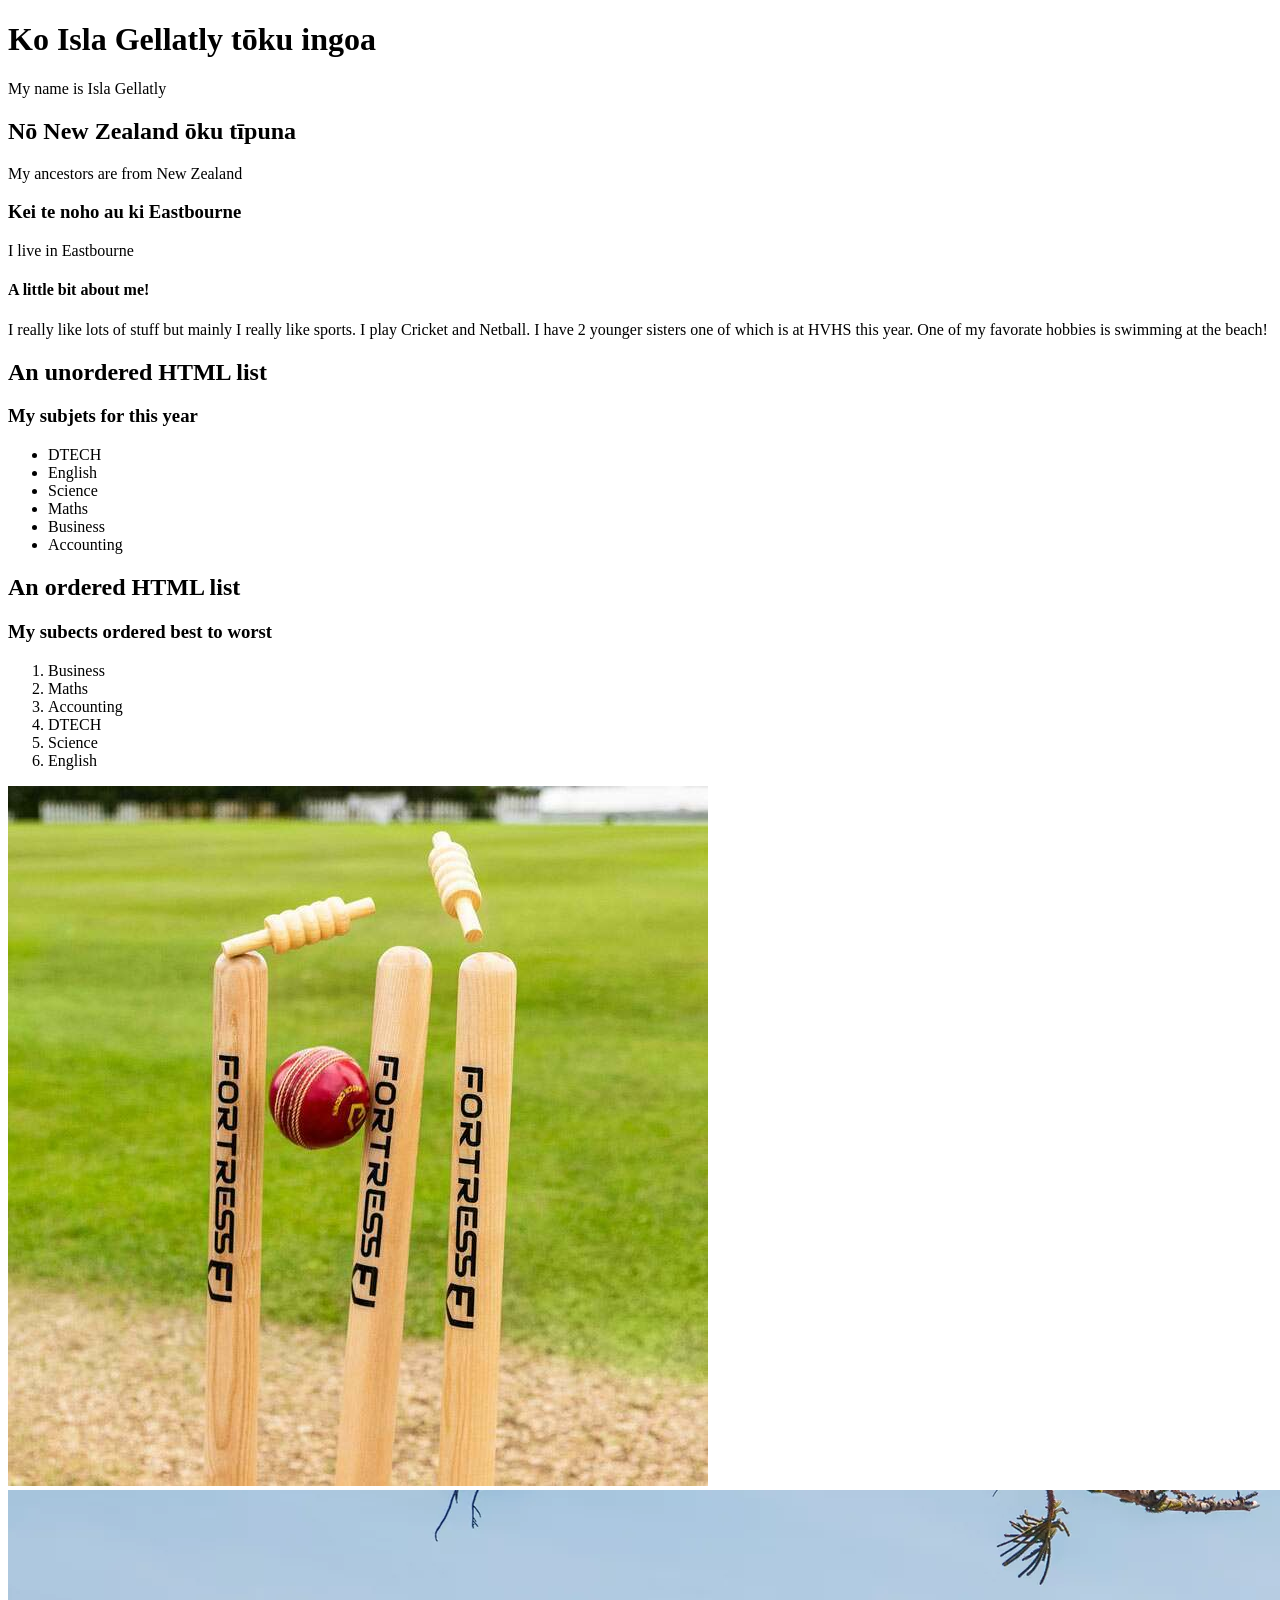
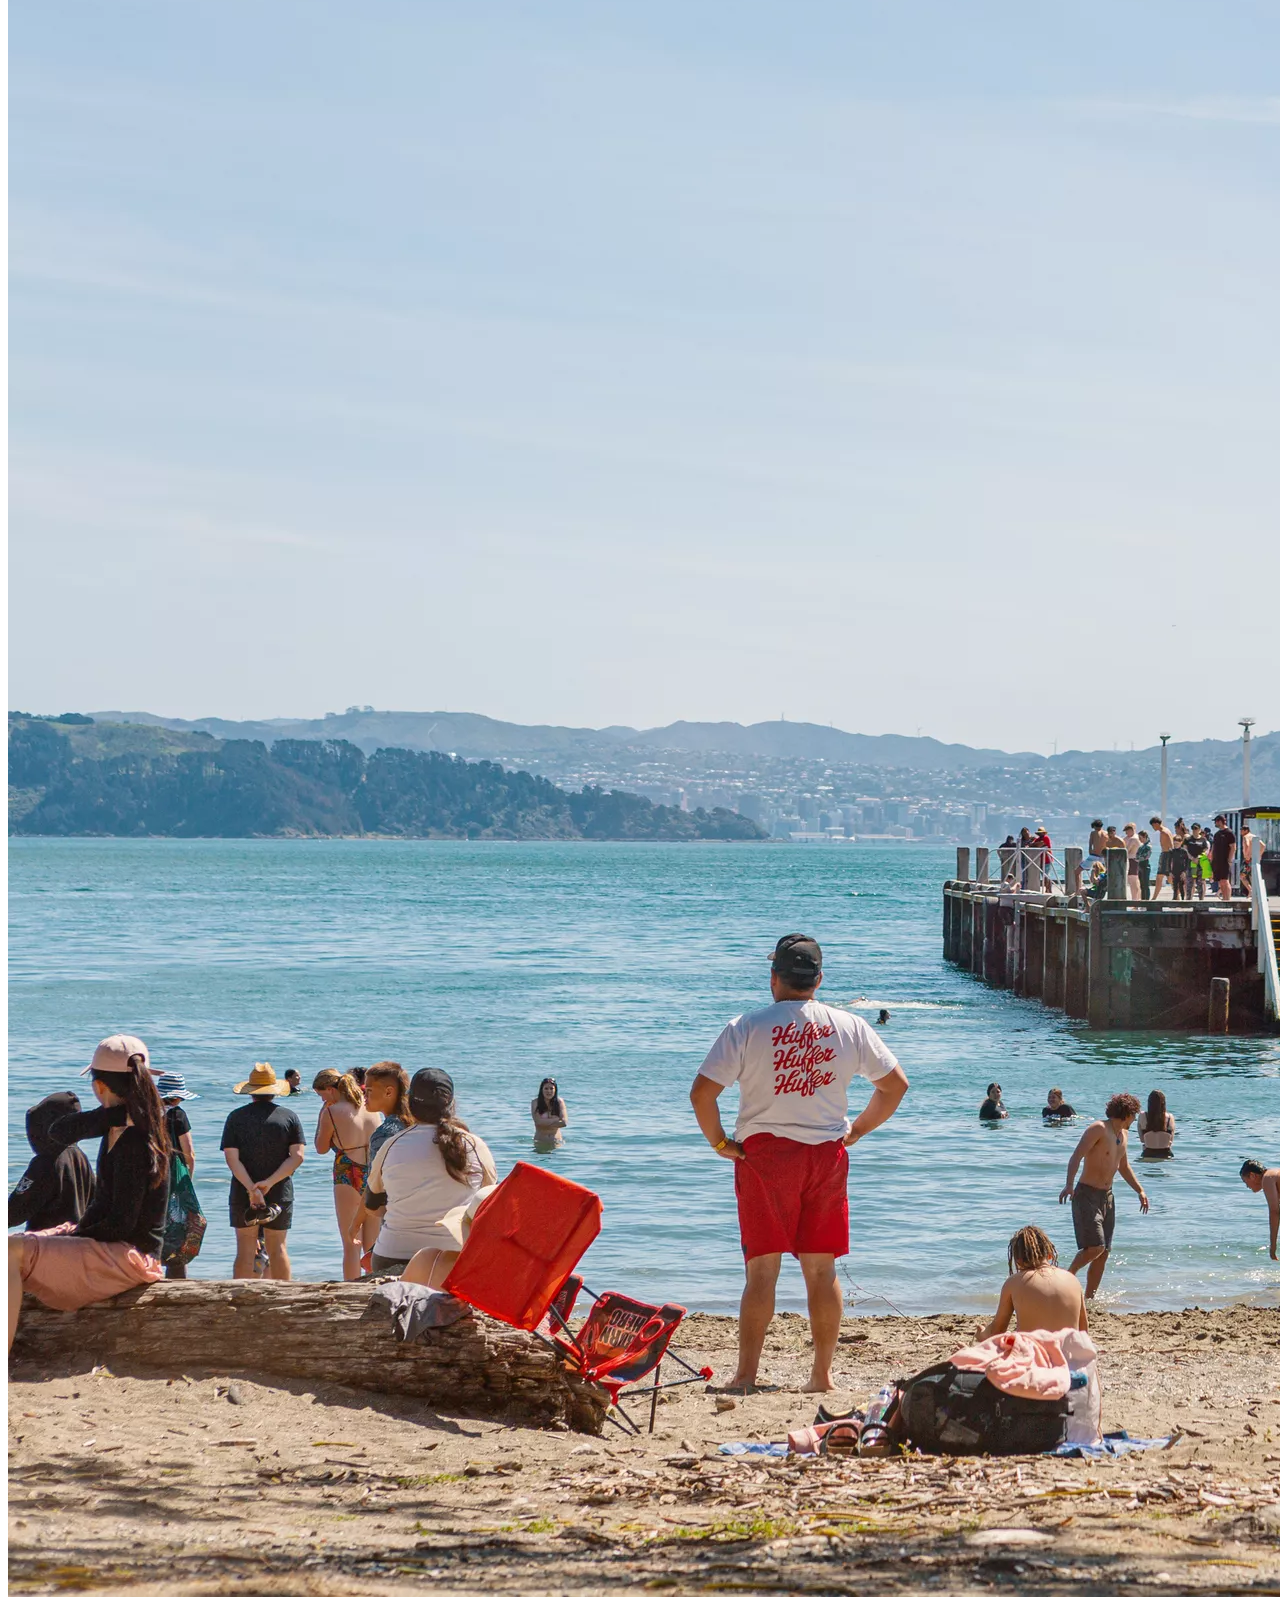
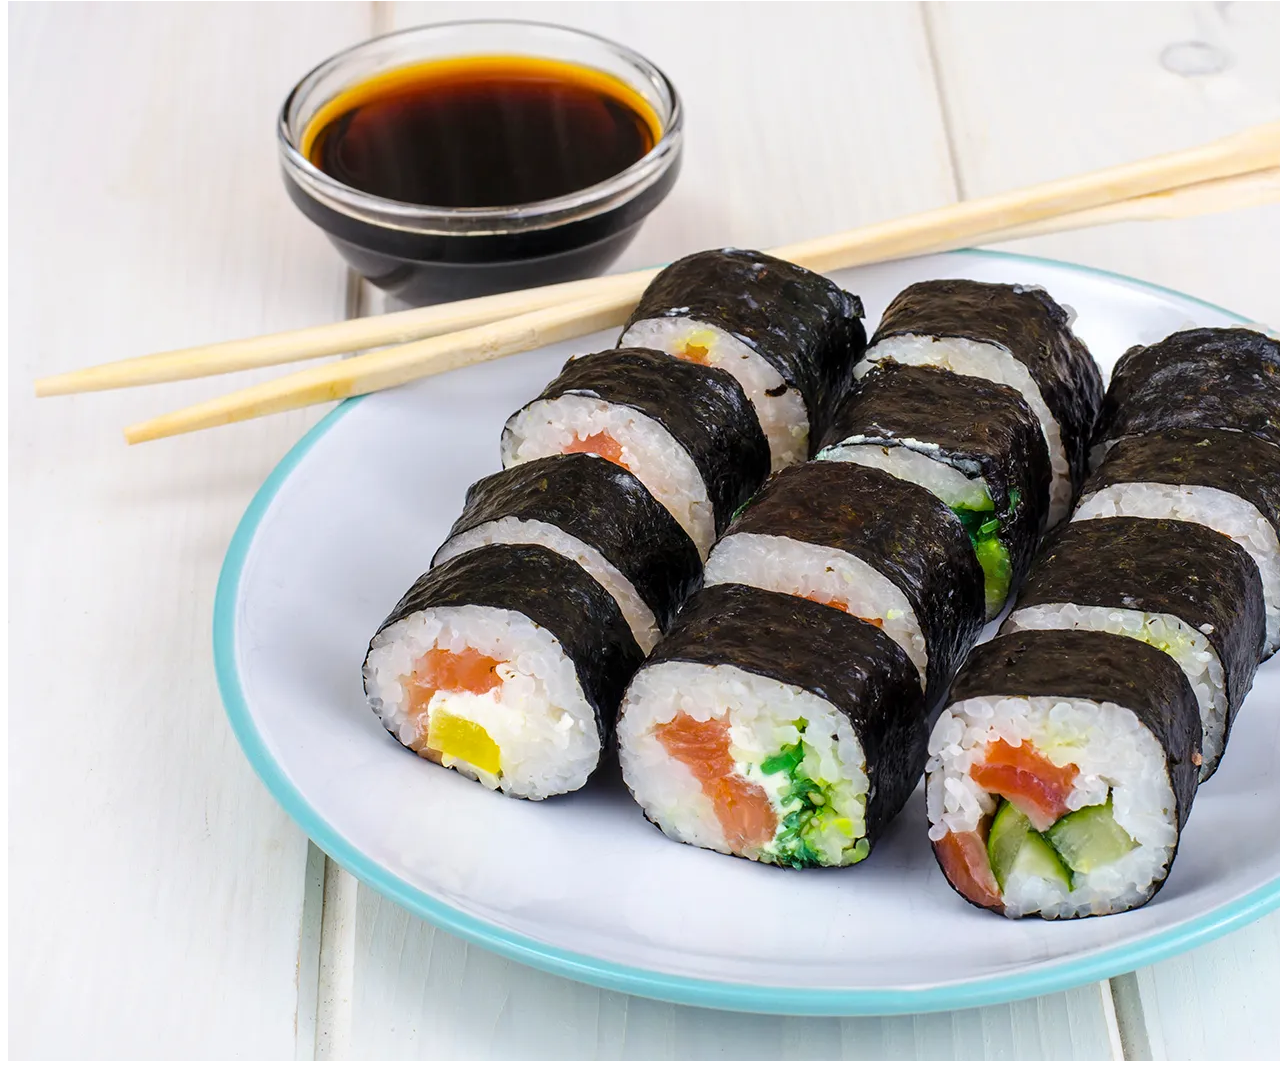
==== index.html @ a0faa0bd "images" ====
<!DOCTYPE html>
<html lang=en> 
<head>
  <title>My Mihi</title>
  <link href="style.css" rel="stylesheet">
</head>
<body>
    <h1>Ko Isla Gellatly tōku ingoa</h1>
    <p>My name is Isla Gellatly</p>
    <h2>Nō New Zealand ōku tīpuna</h2>
    <p>My ancestors are from New Zealand</p>
    <h3>Kei te noho au ki Eastbourne</h3>
    <p>I live in Eastbourne</p>
    <h4>A little bit about me!</h4>
    <p>I really like lots of stuff but mainly I really like sports. I play Cricket and Netball. I have 2 younger sisters one of which is at HVHS this year. One of my favorate hobbies is swimming at the beach!</p>
    <h2>An unordered HTML list</h2>
    <h3>My subjets for this year</h3>
    <ul>
      <li>DTECH</li>
      <li>English</li>
      <li>Science</li>
      <li>Maths</li>
      <li>Business</li>
      <li>Accounting</li>
    </ul>
    <h2>An ordered HTML list</h2>
    <h3>My subects ordered best to worst</h3>
    <ol>
      <li>Business</li>
      <li>Maths</li>
      <li>Accounting</li>
      <li>DTECH</li>
      <li>Science</li>
      <li>English</li>
    </ol>

    <img src="images/Ultra_Durable_Cricket_Stumps.jpg" alt=Cricket!>
    <img src="Days-Bay-beach-09.webp" alt=Eastbourne!>
    <img src="Maki-zushi.webp" alt=Sushi!>

</body>
</html>
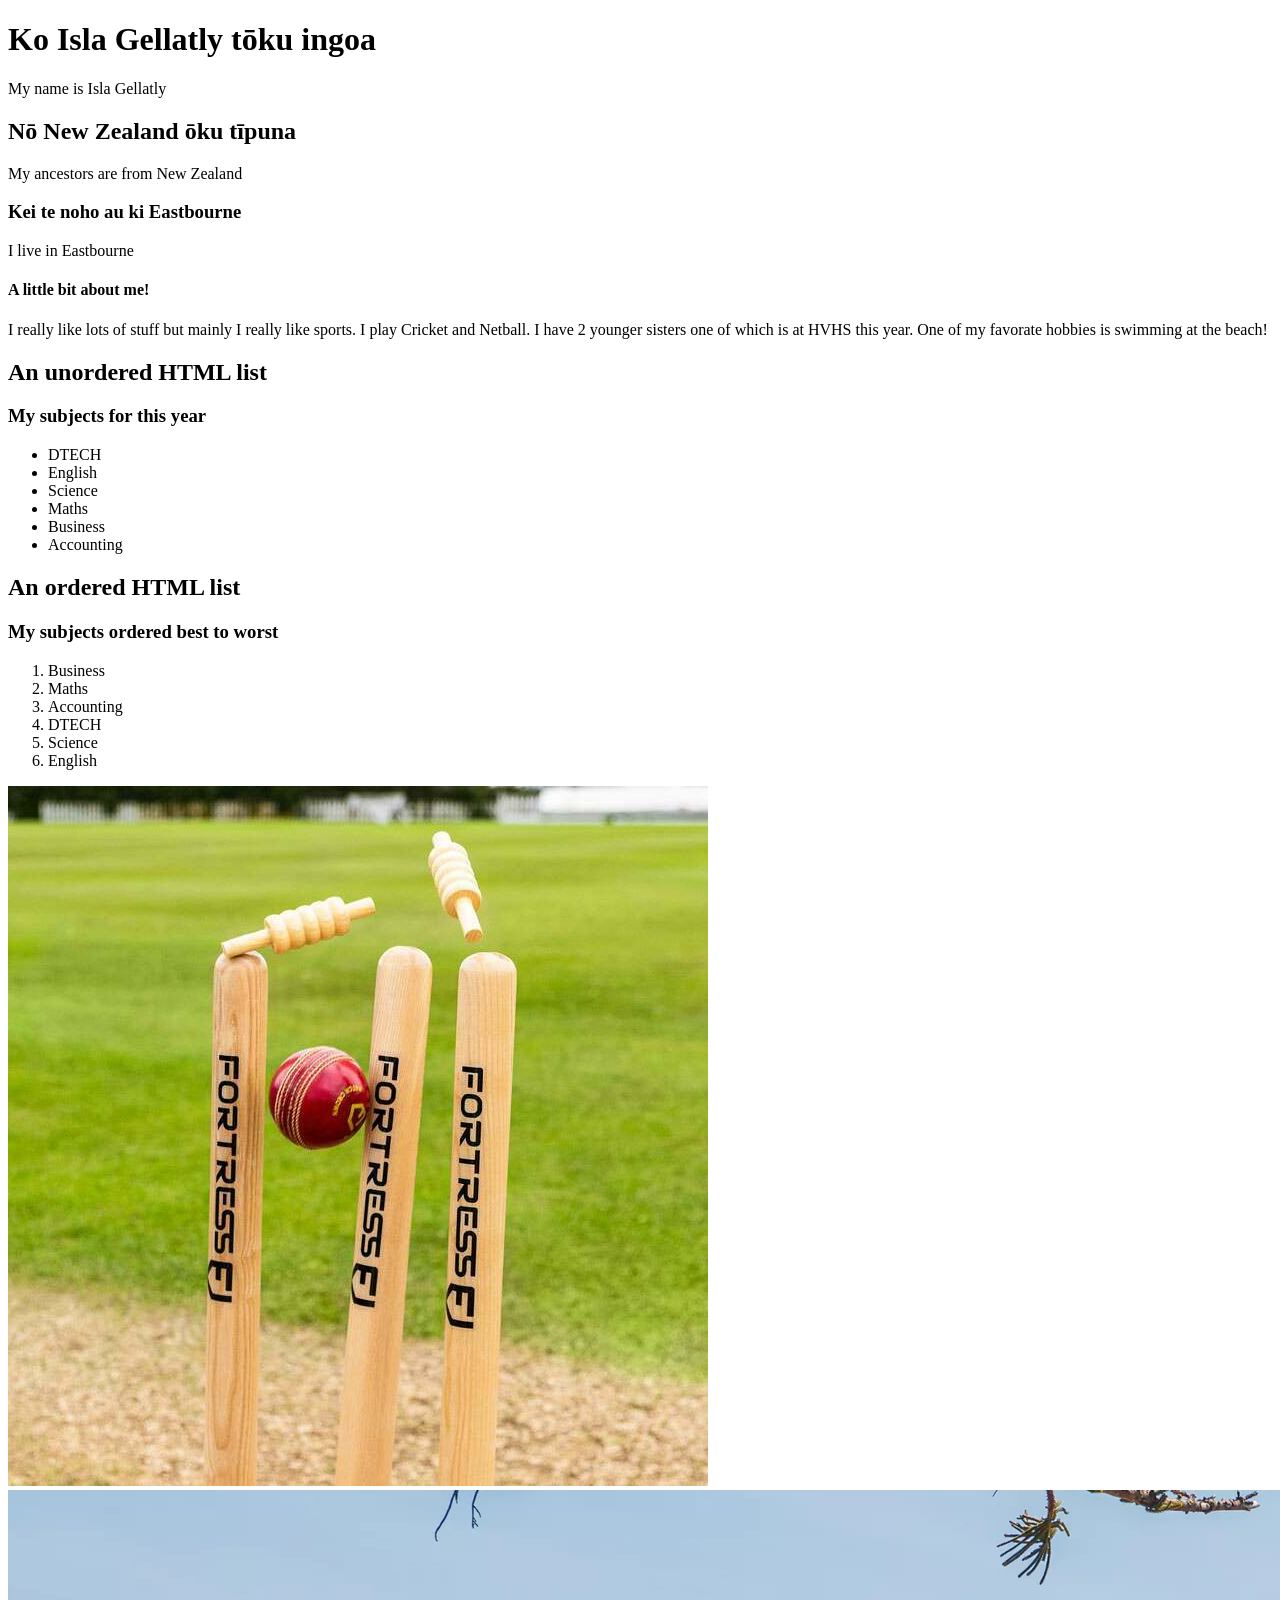
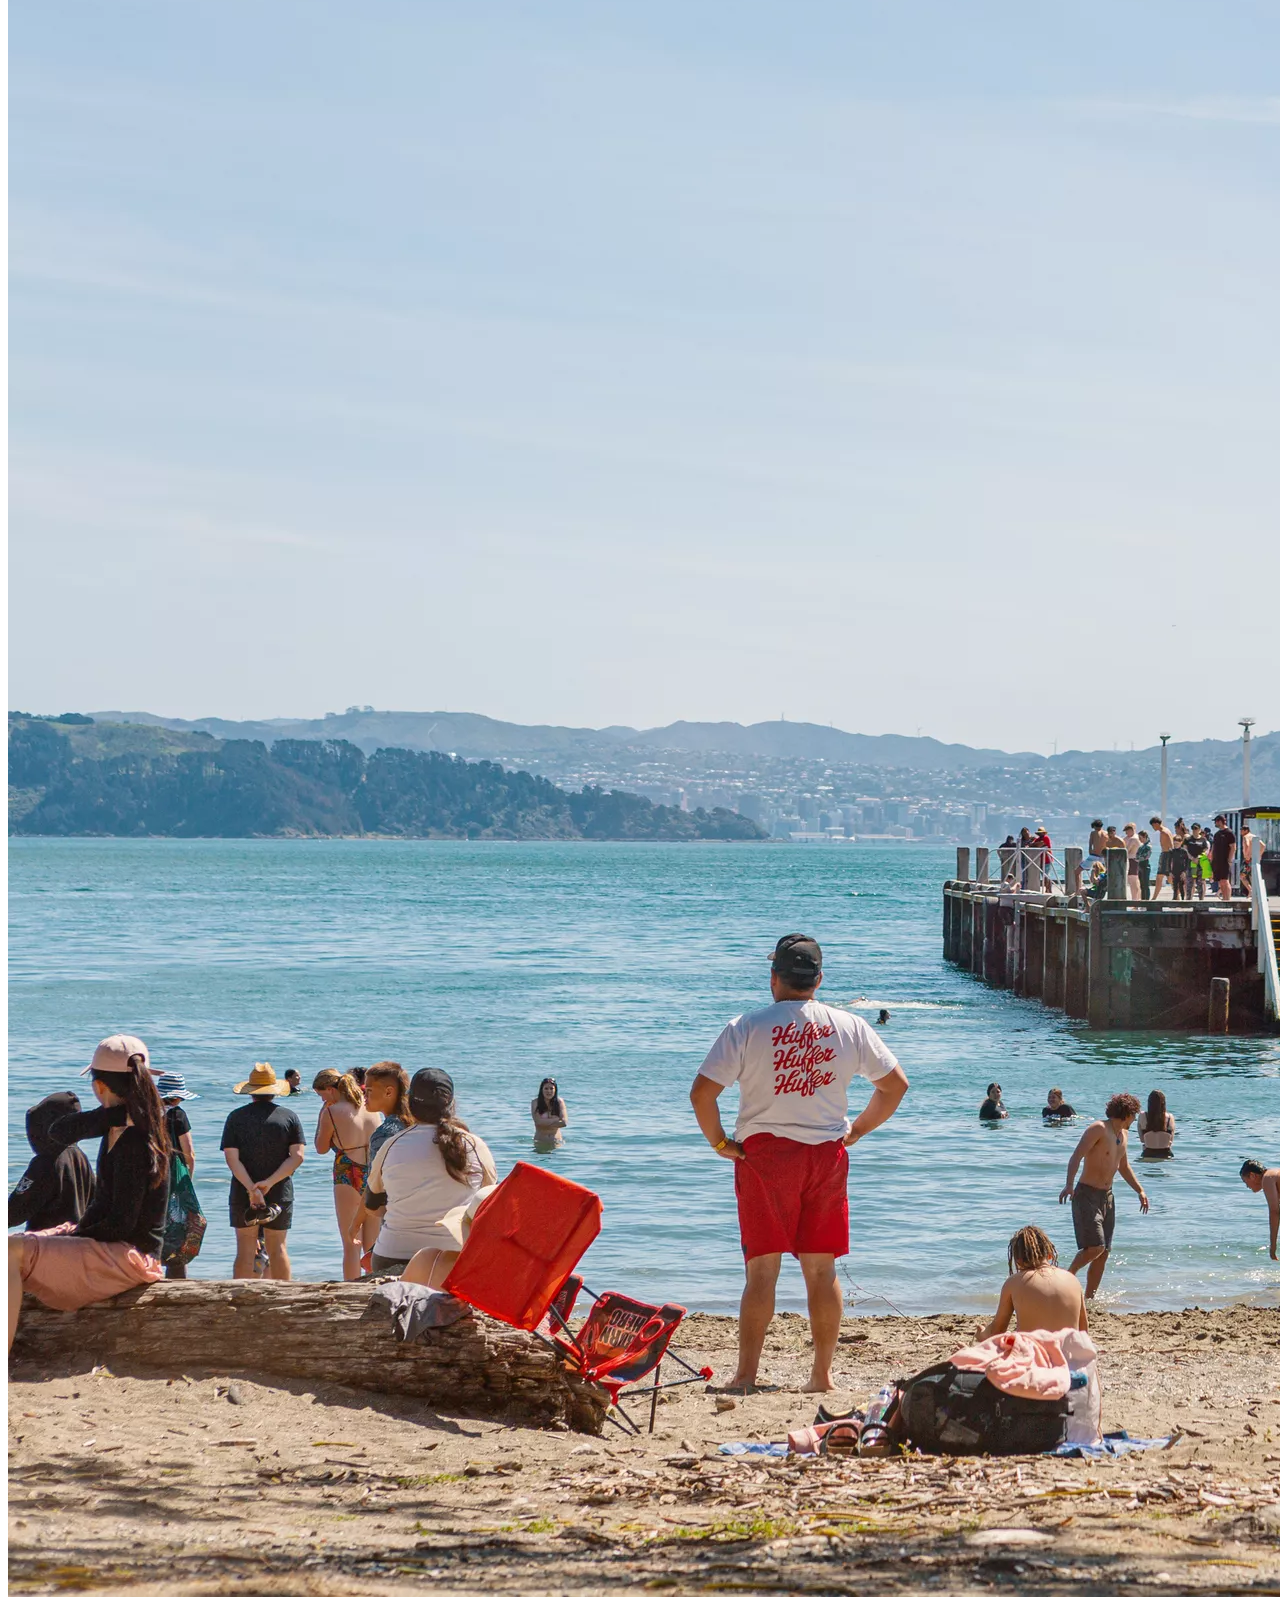
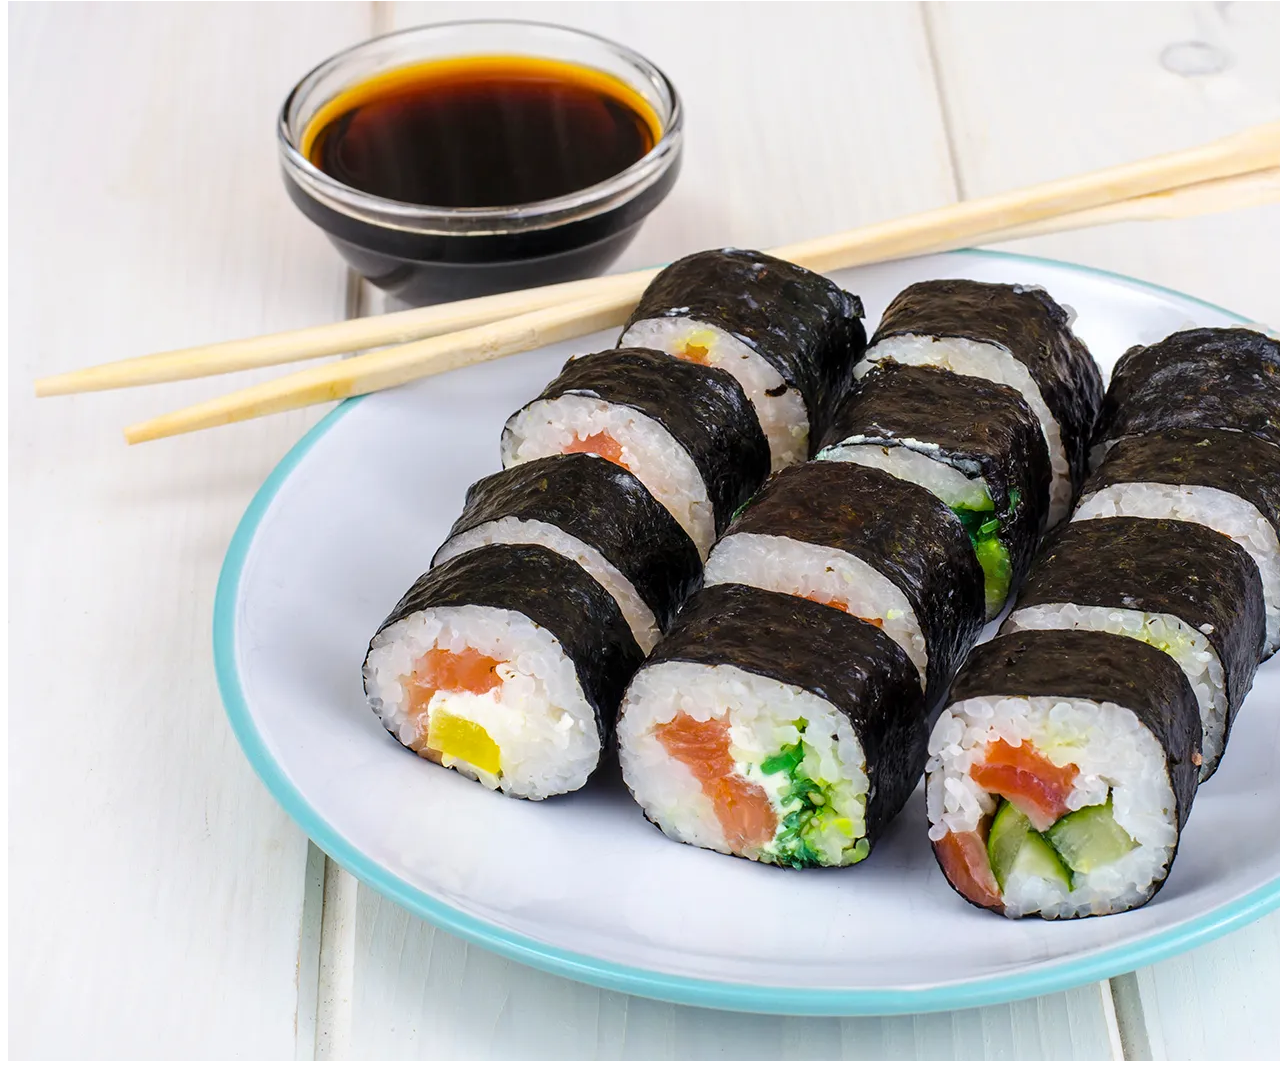
==== commit 17417a84: "Spelling" ====
--- a/index.html
+++ b/index.html
@@ -14,7 +14,7 @@
     <h4>A little bit about me!</h4>
     <p>I really like lots of stuff but mainly I really like sports. I play Cricket and Netball. I have 2 younger sisters one of which is at HVHS this year. One of my favorate hobbies is swimming at the beach!</p>
     <h2>An unordered HTML list</h2>
-    <h3>My subjets for this year</h3>
+    <h3>My subjects for this year</h3>
     <ul>
       <li>DTECH</li>
       <li>English</li>
@@ -24,7 +24,7 @@
       <li>Accounting</li>
     </ul>
     <h2>An ordered HTML list</h2>
-    <h3>My subects ordered best to worst</h3>
+    <h3>My subjects ordered best to worst</h3>
     <ol>
       <li>Business</li>
       <li>Maths</li>
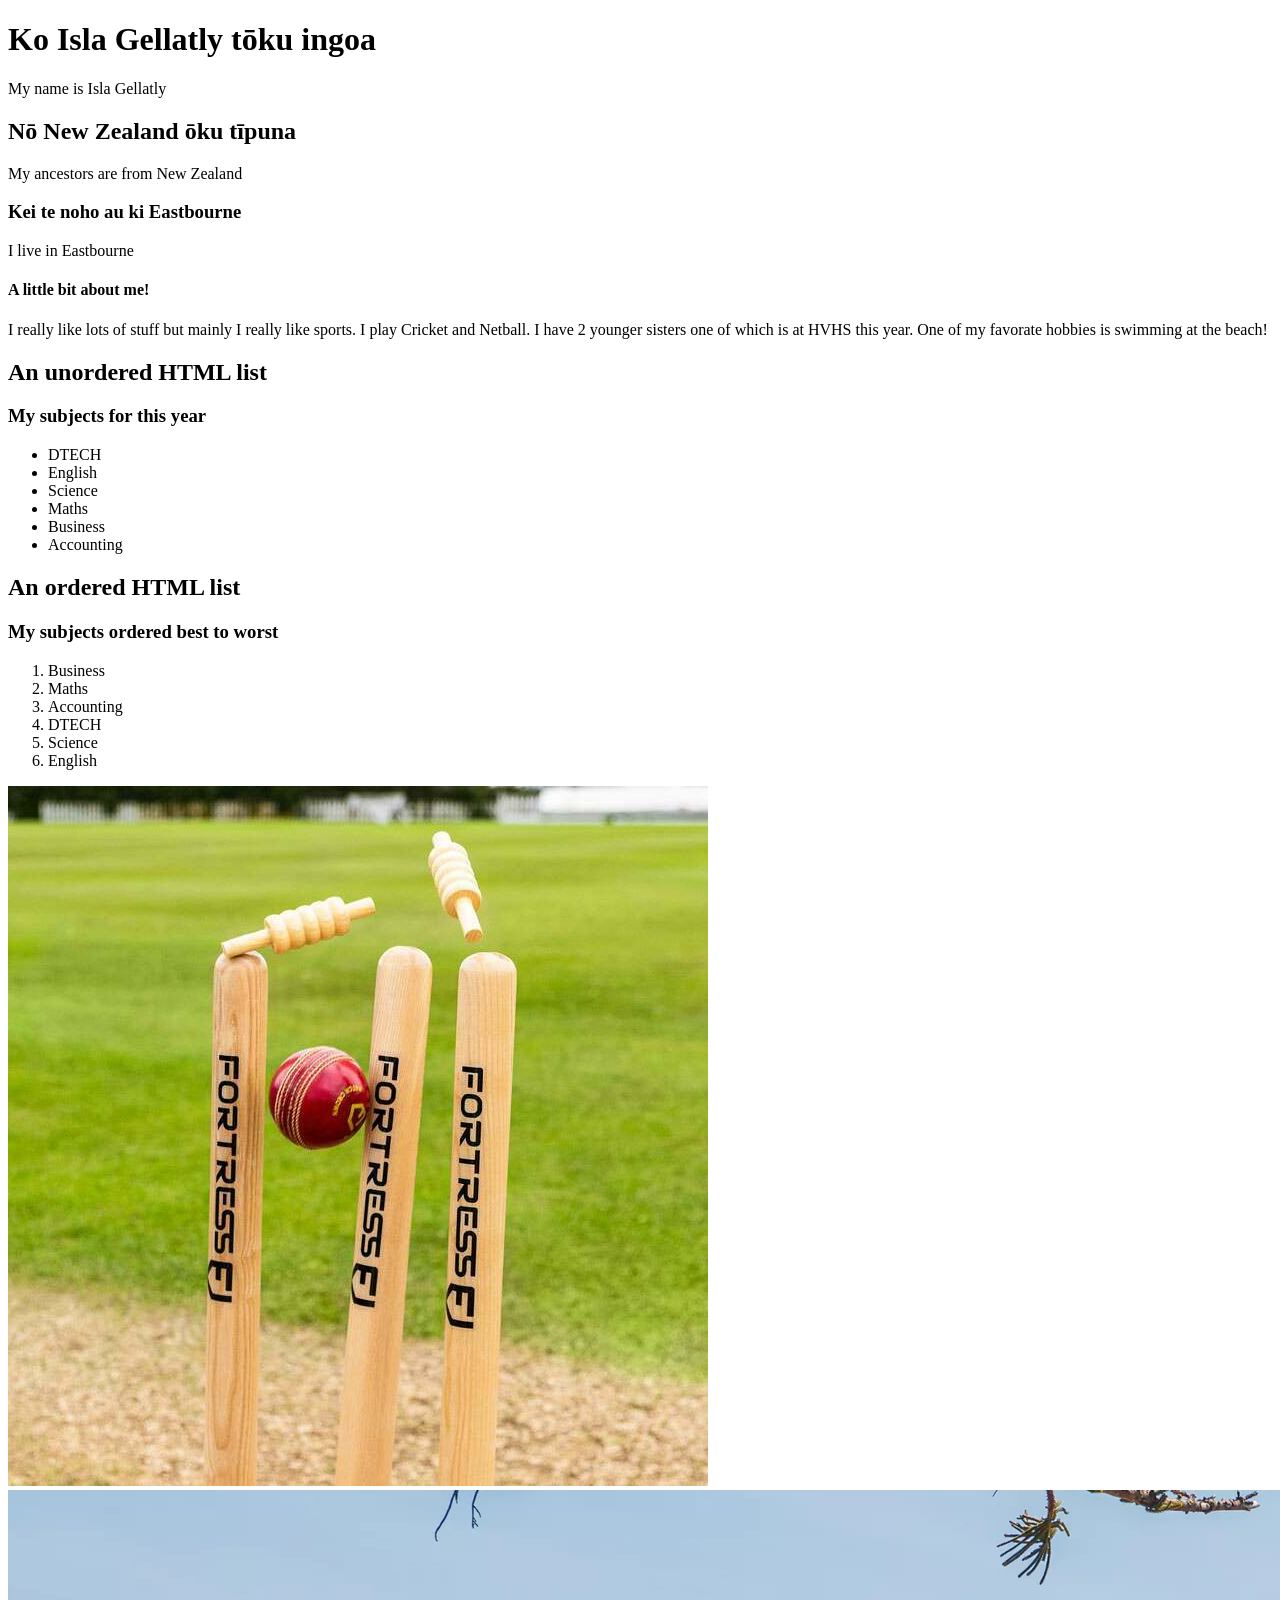
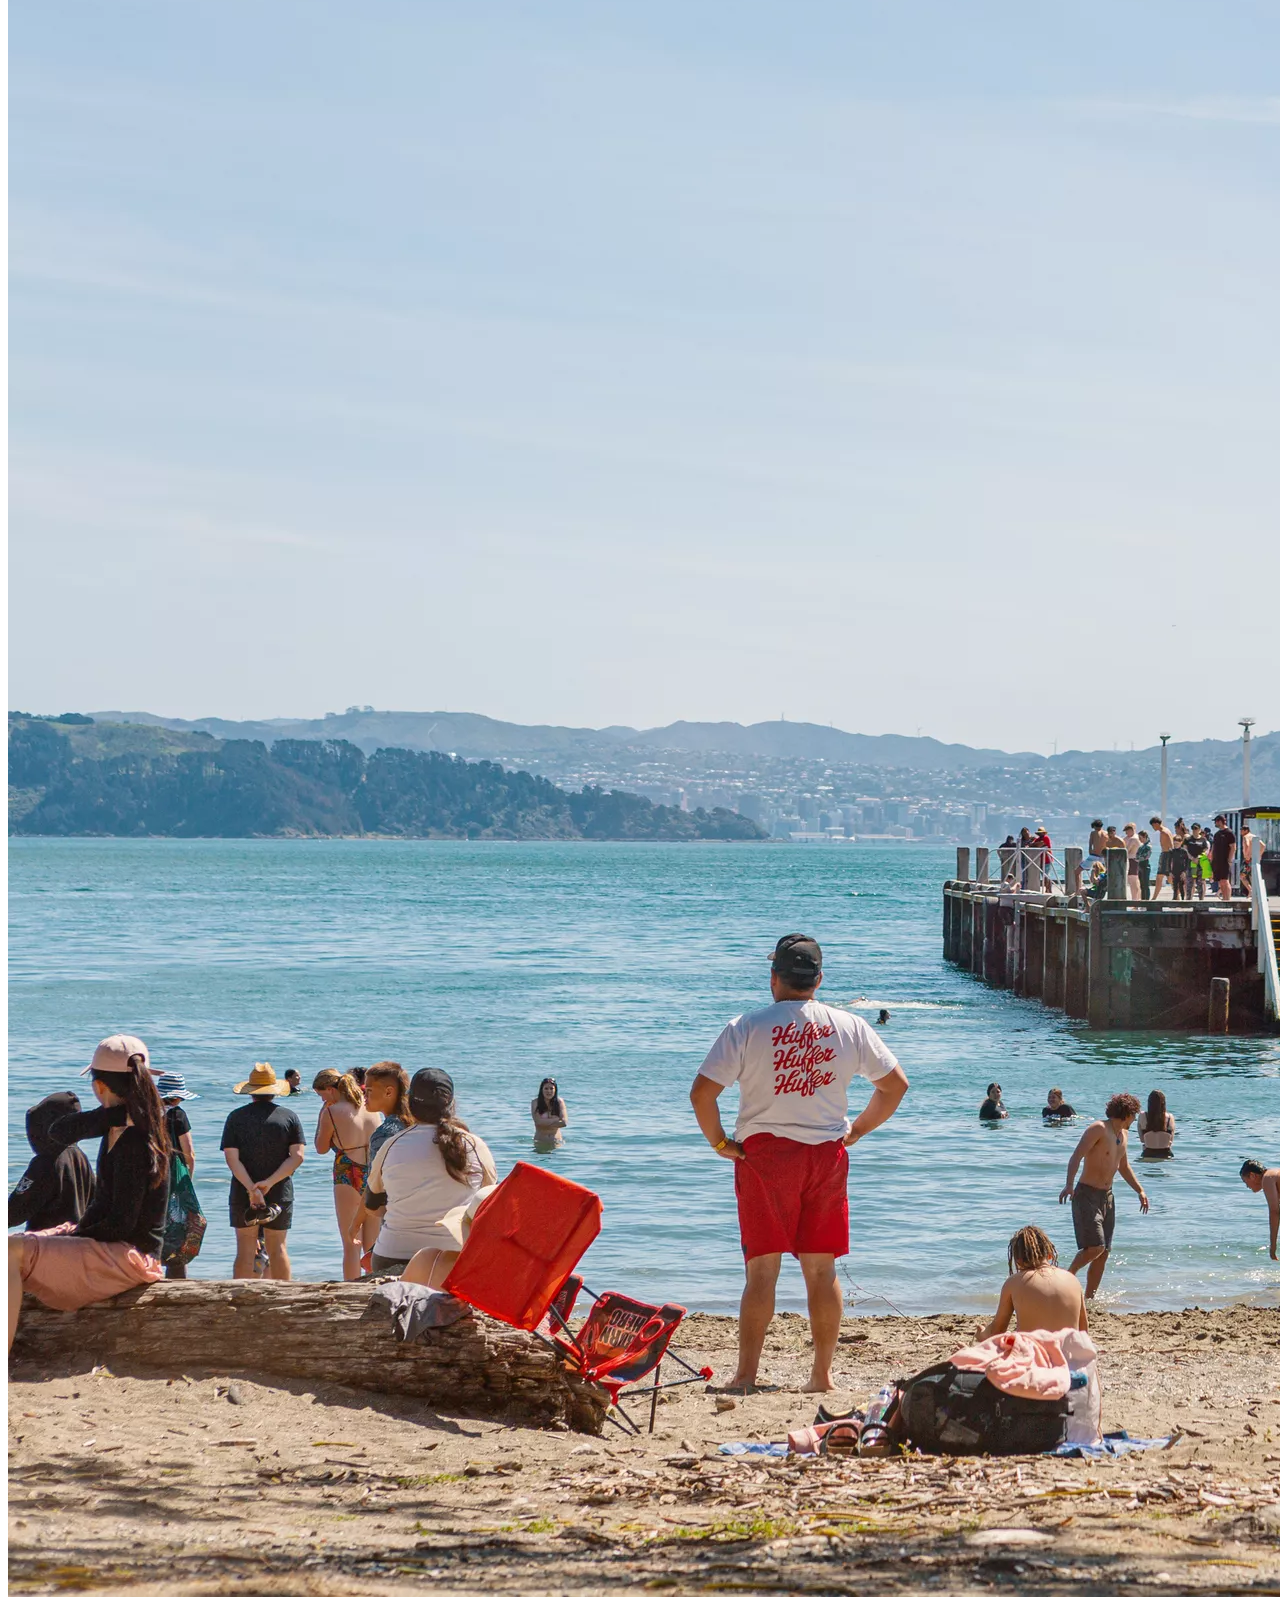
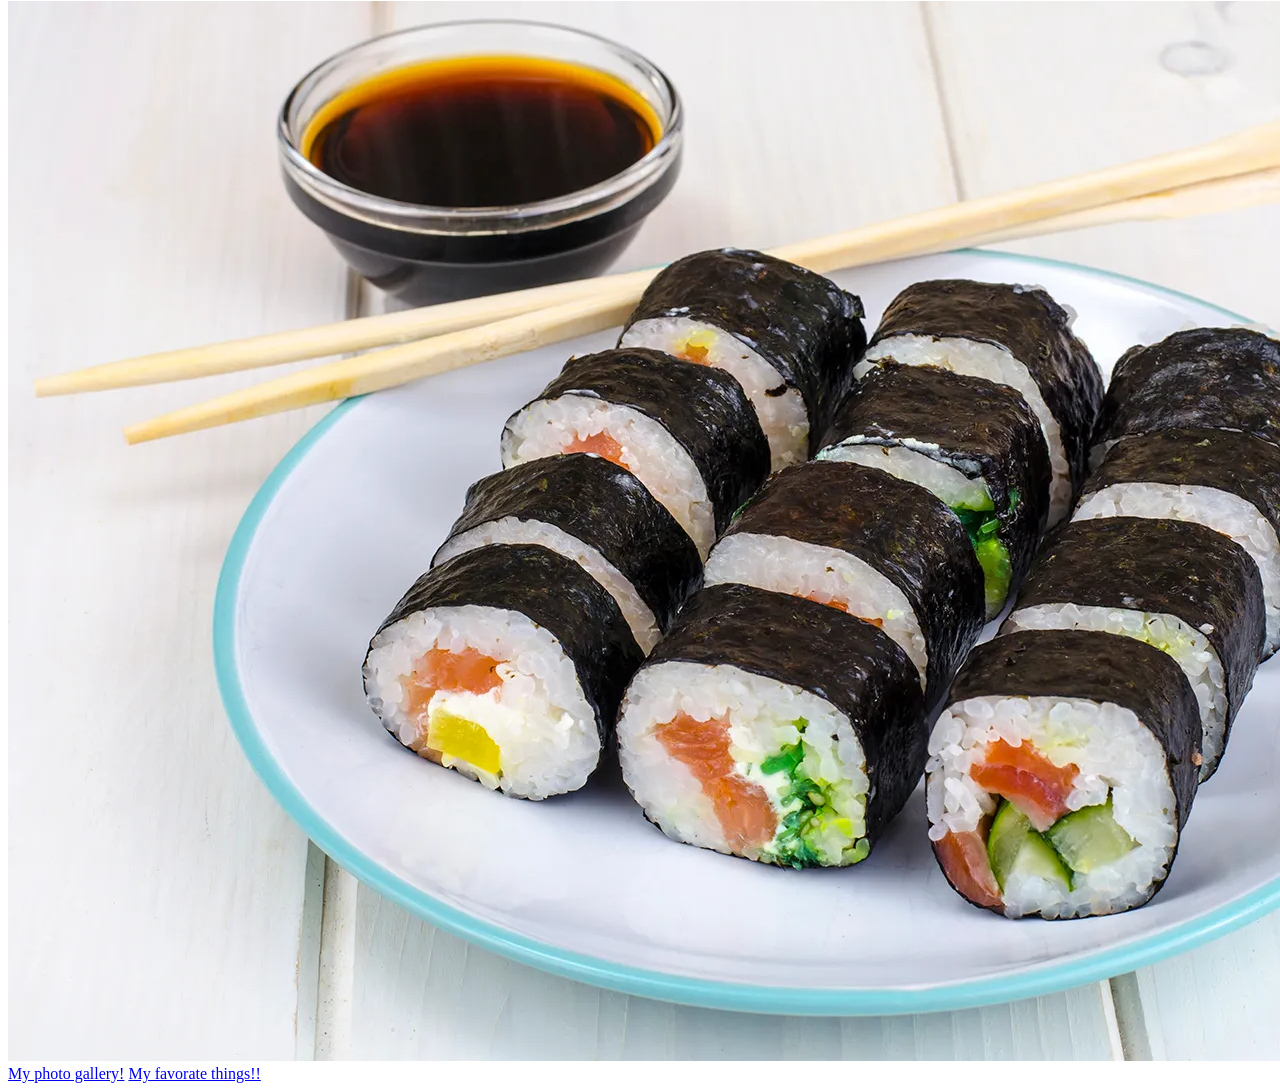
==== commit 91863957: "Links" ====
--- a/index.html
+++ b/index.html
@@ -38,5 +38,8 @@
     <img src="Days-Bay-beach-09.webp" alt=Eastbourne!>
     <img src="Maki-zushi.webp" alt=Sushi!>
 
+    <a href="Gallery.html">My photo gallery!</a>
+    <a href="fav-things.html">My favorate things!!</a>
+
 </body>
 </html>
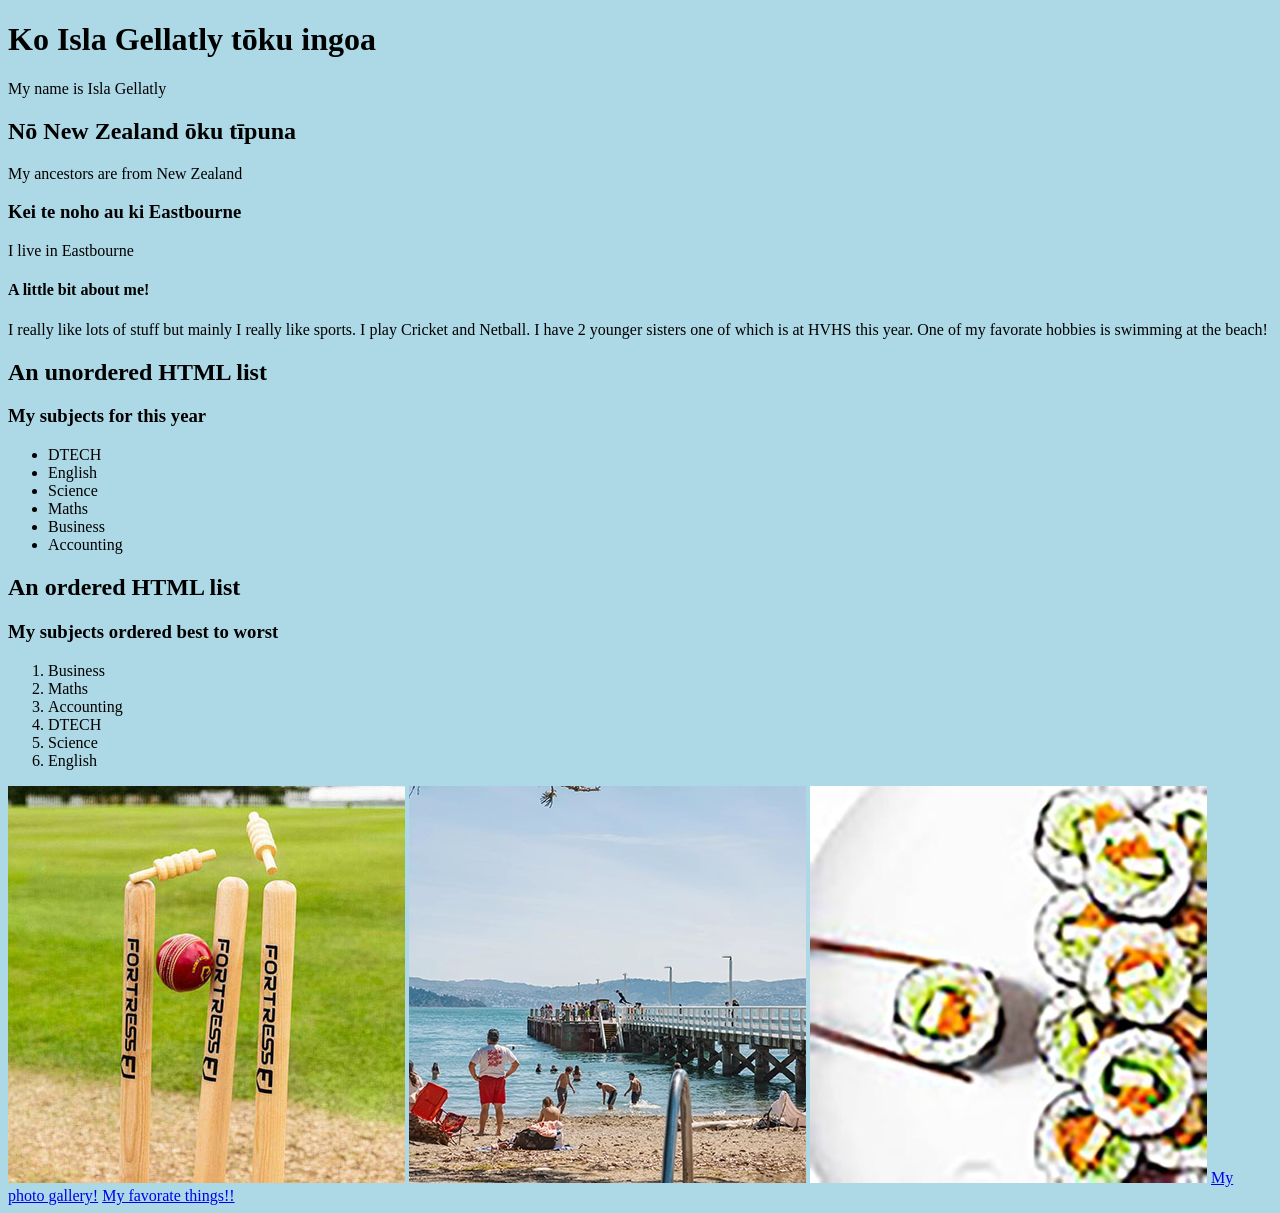
==== commit 4f572044: "Images and links and started CSS" ====
--- a/index.html
+++ b/index.html
@@ -34,9 +34,9 @@
       <li>English</li>
     </ol>
 
-    <img src="images/Ultra_Durable_Cricket_Stumps.jpg" alt=Cricket!>
-    <img src="Days-Bay-beach-09.webp" alt=Eastbourne!>
-    <img src="Maki-zushi.webp" alt=Sushi!>
+    <img src="Cricket.jpg" alt=Cricket!>
+    <img src="Daysbay.webp" alt=Eastbourne!>
+    <img src="sushi.jpg" alt=Sushi!>
 
     <a href="Gallery.html">My photo gallery!</a>
     <a href="fav-things.html">My favorate things!!</a>
--- a/style.css
+++ b/style.css
@@ -0,0 +1,6 @@
+body {
+    background-color: lightblue;
+  }
+  h1{
+    
+  }
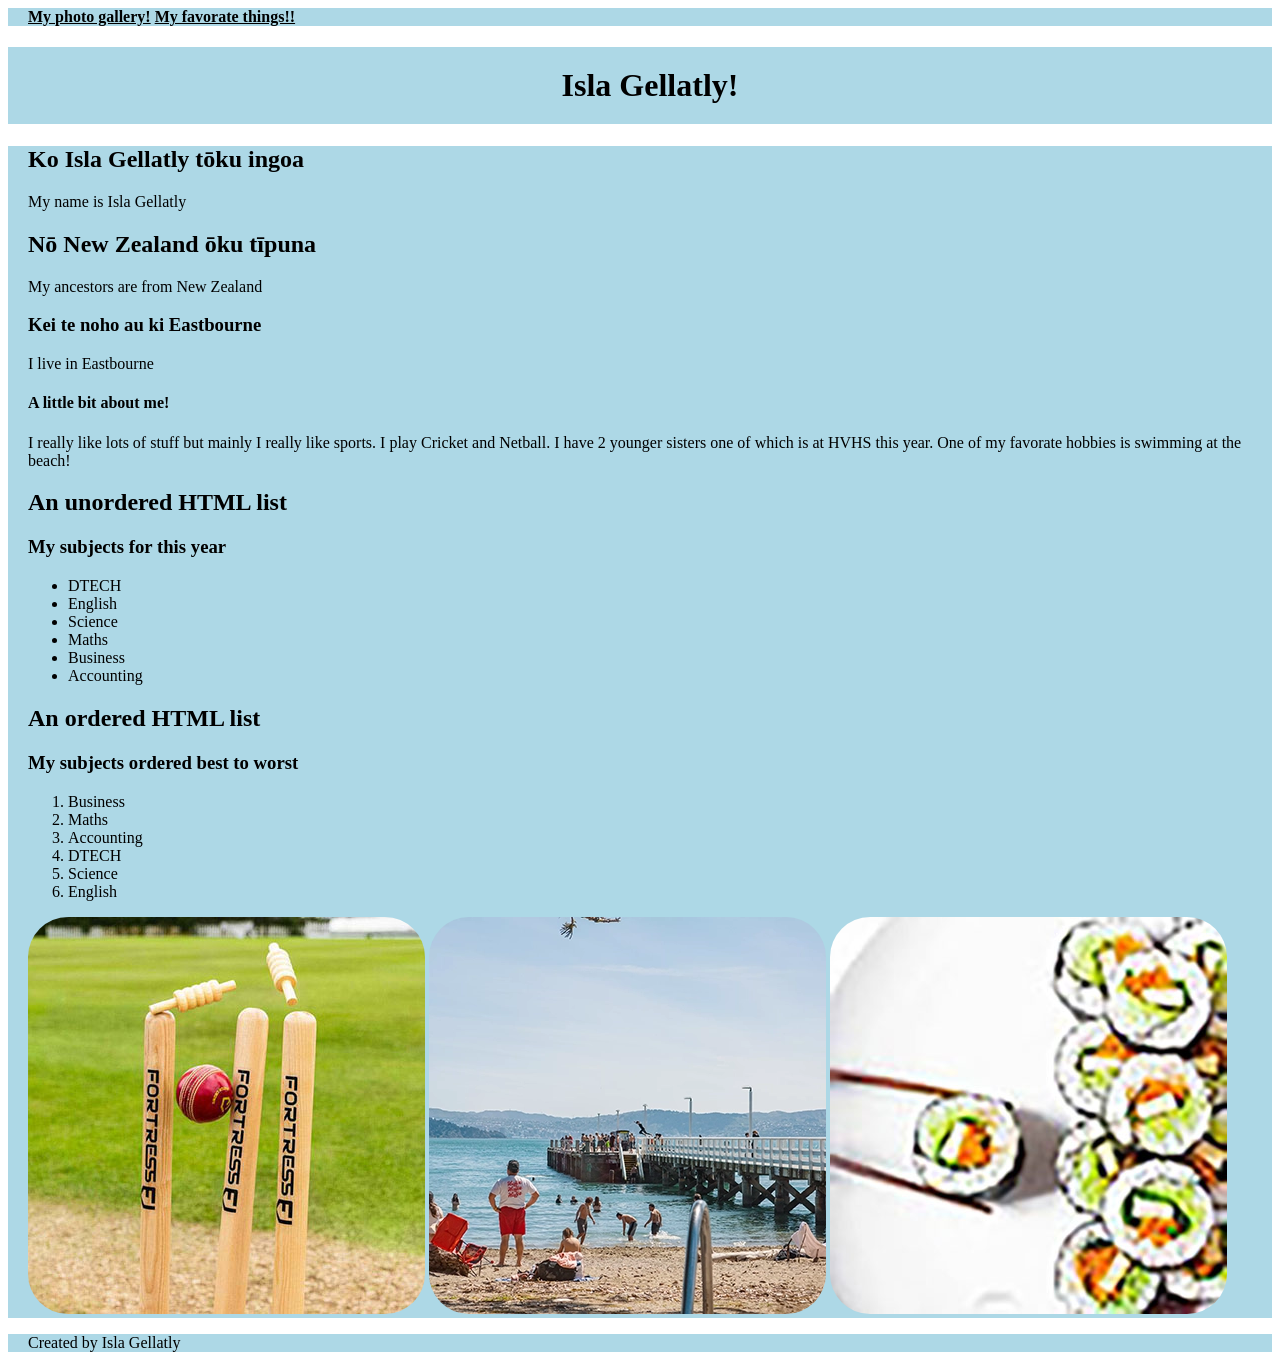
==== commit db11514b: "Styled headings and nav bars with padding" ====
--- a/index.html
+++ b/index.html
@@ -5,7 +5,15 @@
   <link href="style.css" rel="stylesheet">
 </head>
 <body>
-    <h1>Ko Isla Gellatly tōku ingoa</h1>
+<nav>
+    <a href="Gallery.html">My photo gallery!</a>
+    <a href="fav-things.html">My favorate things!!</a>
+  </nav>
+<header>
+    <h1 id="myHeader">Isla Gellatly!</h1>
+  </header>
+  <main>
+    <h2>Ko Isla Gellatly tōku ingoa</h2>
     <p>My name is Isla Gellatly</p>
     <h2>Nō New Zealand ōku tīpuna</h2>
     <p>My ancestors are from New Zealand</p>
@@ -33,13 +41,13 @@
       <li>Science</li>
       <li>English</li>
     </ol>
-
+  
     <img src="Cricket.jpg" alt=Cricket!>
     <img src="Daysbay.webp" alt=Eastbourne!>
     <img src="sushi.jpg" alt=Sushi!>
-
-    <a href="Gallery.html">My photo gallery!</a>
-    <a href="fav-things.html">My favorate things!!</a>
-
+  </main>
+  <footer>
+    <p>Created by Isla Gellatly</p>
+  </footer>
 </body>
 </html>
--- a/style.css
+++ b/style.css
@@ -1,6 +1,38 @@
 body {
-    background-color: lightblue;
+    background-color: rgb(255, 255, 255);
   }
-  h1{
-    
-  }+ img {
+  border-radius: 40px;
+}
+
+#myHeader{
+  background-color: lightblue;
+  color: black;
+  padding: 20px;
+  text-align: center;
+}
+a {
+  background-color: rgb(255, 255, 255));
+  color: rgb(0,0,0);
+  font-weight: bold;
+}
+
+nav{ 
+  background-color: lightblue;
+  padding-left: 20px;
+}
+
+header{
+  background-color: lightblue;
+  padding-left: 20px;
+}
+
+main{
+  background-color: lightblue;
+  padding-left: 20px;
+}
+
+footer{
+  background-color: lightblue;
+  padding-left: 20px;
+}
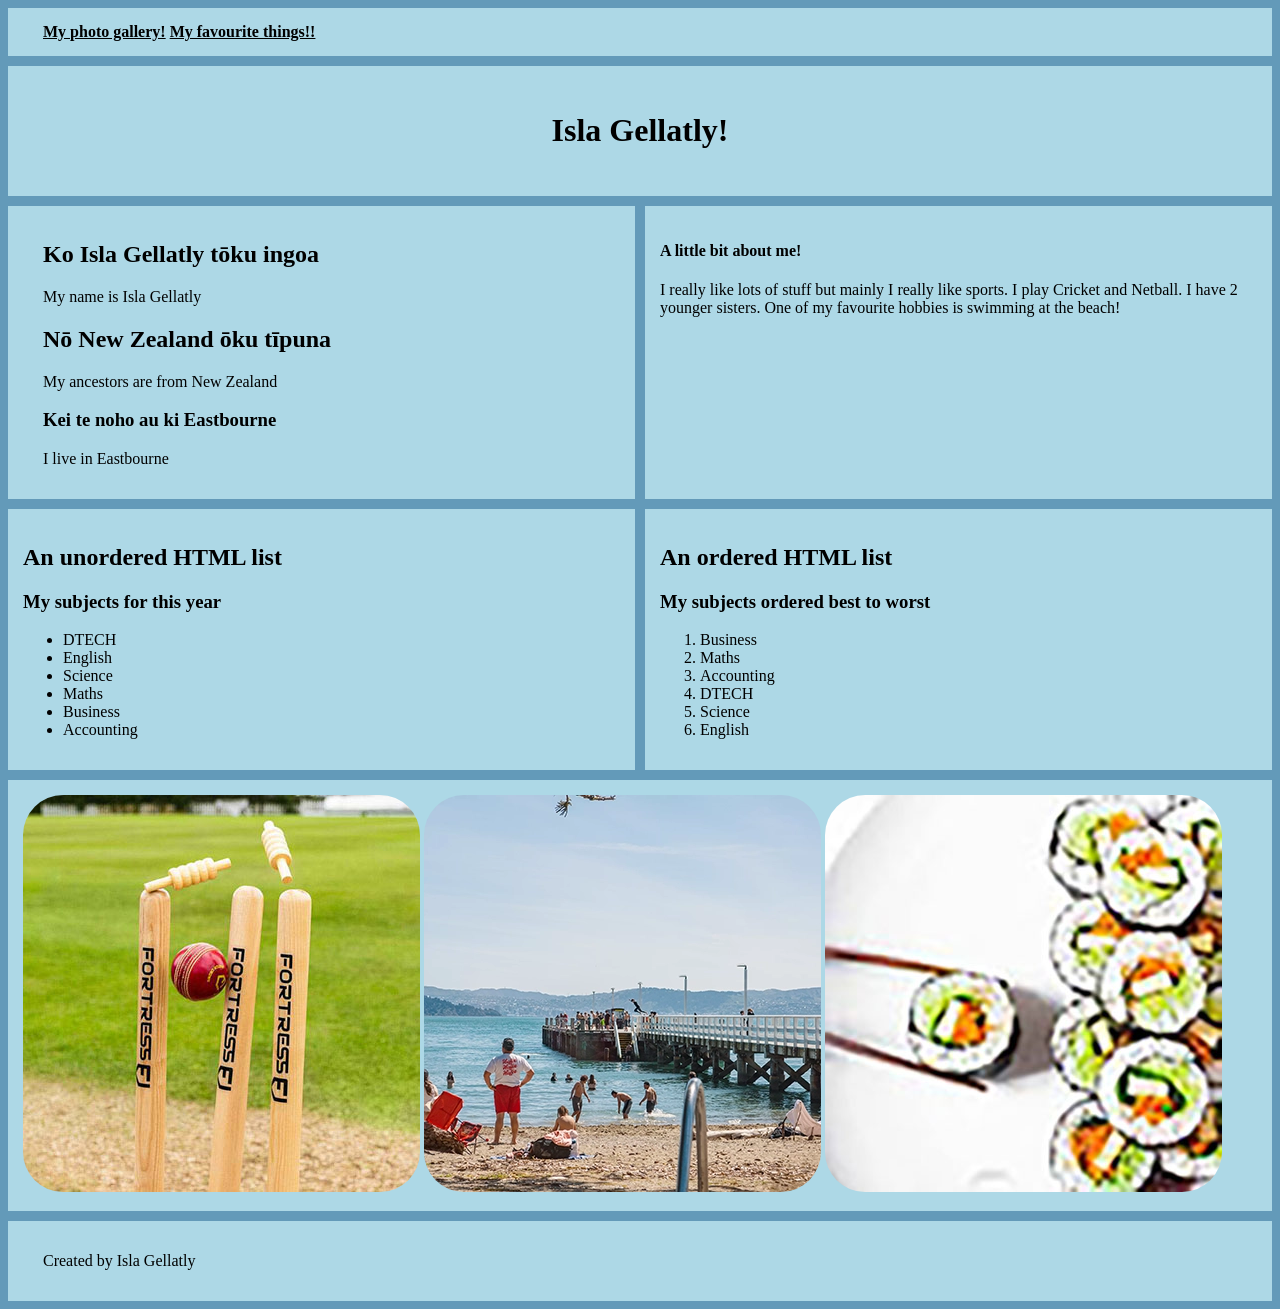
==== commit a3f36fb2: "Completed grids!" ====
--- a/index.html
+++ b/index.html
@@ -1,53 +1,71 @@
 <!DOCTYPE html>
-<html lang=en> 
+<html lang="en">
 <head>
-  <title>My Mihi</title>
-  <link href="style.css" rel="stylesheet">
+<title>My Mihi</title>
+<link href="style.css" rel="stylesheet">
 </head>
 <body>
+<div class="container">
+<div class="navbar">
 <nav>
-    <a href="Gallery.html">My photo gallery!</a>
-    <a href="fav-things.html">My favorate things!!</a>
-  </nav>
+<a href="Gallery.html">My photo gallery!</a>
+<a href="fav-things.html">My favourite things!!</a>
+</nav>
+</div>
+<div class="header">
 <header>
-    <h1 id="myHeader">Isla Gellatly!</h1>
-  </header>
-  <main>
-    <h2>Ko Isla Gellatly tōku ingoa</h2>
-    <p>My name is Isla Gellatly</p>
-    <h2>Nō New Zealand ōku tīpuna</h2>
-    <p>My ancestors are from New Zealand</p>
-    <h3>Kei te noho au ki Eastbourne</h3>
-    <p>I live in Eastbourne</p>
-    <h4>A little bit about me!</h4>
-    <p>I really like lots of stuff but mainly I really like sports. I play Cricket and Netball. I have 2 younger sisters one of which is at HVHS this year. One of my favorate hobbies is swimming at the beach!</p>
-    <h2>An unordered HTML list</h2>
-    <h3>My subjects for this year</h3>
-    <ul>
-      <li>DTECH</li>
-      <li>English</li>
-      <li>Science</li>
-      <li>Maths</li>
-      <li>Business</li>
-      <li>Accounting</li>
-    </ul>
-    <h2>An ordered HTML list</h2>
-    <h3>My subjects ordered best to worst</h3>
-    <ol>
-      <li>Business</li>
-      <li>Maths</li>
-      <li>Accounting</li>
-      <li>DTECH</li>
-      <li>Science</li>
-      <li>English</li>
-    </ol>
-  
-    <img src="Cricket.jpg" alt=Cricket!>
-    <img src="Daysbay.webp" alt=Eastbourne!>
-    <img src="sushi.jpg" alt=Sushi!>
-  </main>
-  <footer>
-    <p>Created by Isla Gellatly</p>
-  </footer>
+<h1 id="myHeader">Isla Gellatly!</h1>
+</header>
+</div><main>
+<div class="main">
+<h2>Ko Isla Gellatly tōku ingoa</h2>
+<p>My name is Isla Gellatly</p>
+<h2>Nō New Zealand ōku tīpuna</h2>
+<p>My ancestors are from New Zealand</p>
+<h3>Kei te noho au ki Eastbourne</h3>
+<p>I live in Eastbourne</p>
+</div>
+</main>
+<div class="aboutme">
+<h4>A little bit about me!</h4>
+<p>
+I really like lots of stuff but mainly I really like sports. I play Cricket and Netball. I have 2 younger sisters. One of my favourite hobbies is swimming at the beach!
+</p>
+</div>
+<div class="unorderedlist">
+<h2>An unordered HTML list</h2>
+<h3>My subjects for this year</h3>
+<ul>
+<li>DTECH</li>
+<li>English</li>
+<li>Science</li>
+<li>Maths</li>
+<li>Business</li>
+<li>Accounting</li>
+</ul>
+</div>
+<div class="orderedlist">
+<h2>An ordered HTML list</h2>
+<h3>My subjects ordered best to worst</h3>
+<ol>
+<li>Business</li>
+<li>Maths</li>
+<li>Accounting</li>
+<li>DTECH</li>
+<li>Science</li>
+<li>English</li>
+</ol>
+</div>
+<div class="images">
+<img src="Cricket.jpg" alt="Cricket">
+<img src="Daysbay.webp" alt="Eastbourne">
+<img src="sushi.jpg" alt="Sushi">
+</div>
+<div class="footer">
+<footer>
+<p>Created by Isla Gellatly</p>
+</footer>
+</div>
+</div>
 </body>
-</html>
+</html>
--- a/style.css
+++ b/style.css
@@ -1,20 +1,9 @@
 body {
-    background-color: rgb(255, 255, 255);
+  background-color:rgb(99, 154, 185)
   }
+
  img {
   border-radius: 40px;
-}
-
-#myHeader{
-  background-color: lightblue;
-  color: black;
-  padding: 20px;
-  text-align: center;
-}
-a {
-  background-color: rgb(255, 255, 255));
-  color: rgb(0,0,0);
-  font-weight: bold;
 }
 
 nav{ 
@@ -24,7 +13,6 @@
 
 header{
   background-color: lightblue;
-  padding-left: 20px;
 }
 
 main{
@@ -35,4 +23,42 @@
 footer{
   background-color: lightblue;
   padding-left: 20px;
+}
+
+.container {
+  display: grid;
+  grid-template-columns: 1fr 1fr;
+  gap: 10px;
+}
+
+.navbar {
+  grid-column: 1 / 3; 
+}
+
+.header {
+  grid-column: 1 / 3; 
+}
+
+.footer {
+  grid-column: 1 / 3; 
+}
+
+.images {
+  grid-column: 1 / 3; 
+}
+
+.container div {
+  background-color: lightblue;
+  padding: 15px;
+}
+
+#myHeader{
+  text-align: center;
+  background-color: lightblue;
+  padding: 10px;
+}
+
+a {
+  color: rgb(0,0,0);
+  font-weight: bold;
 }
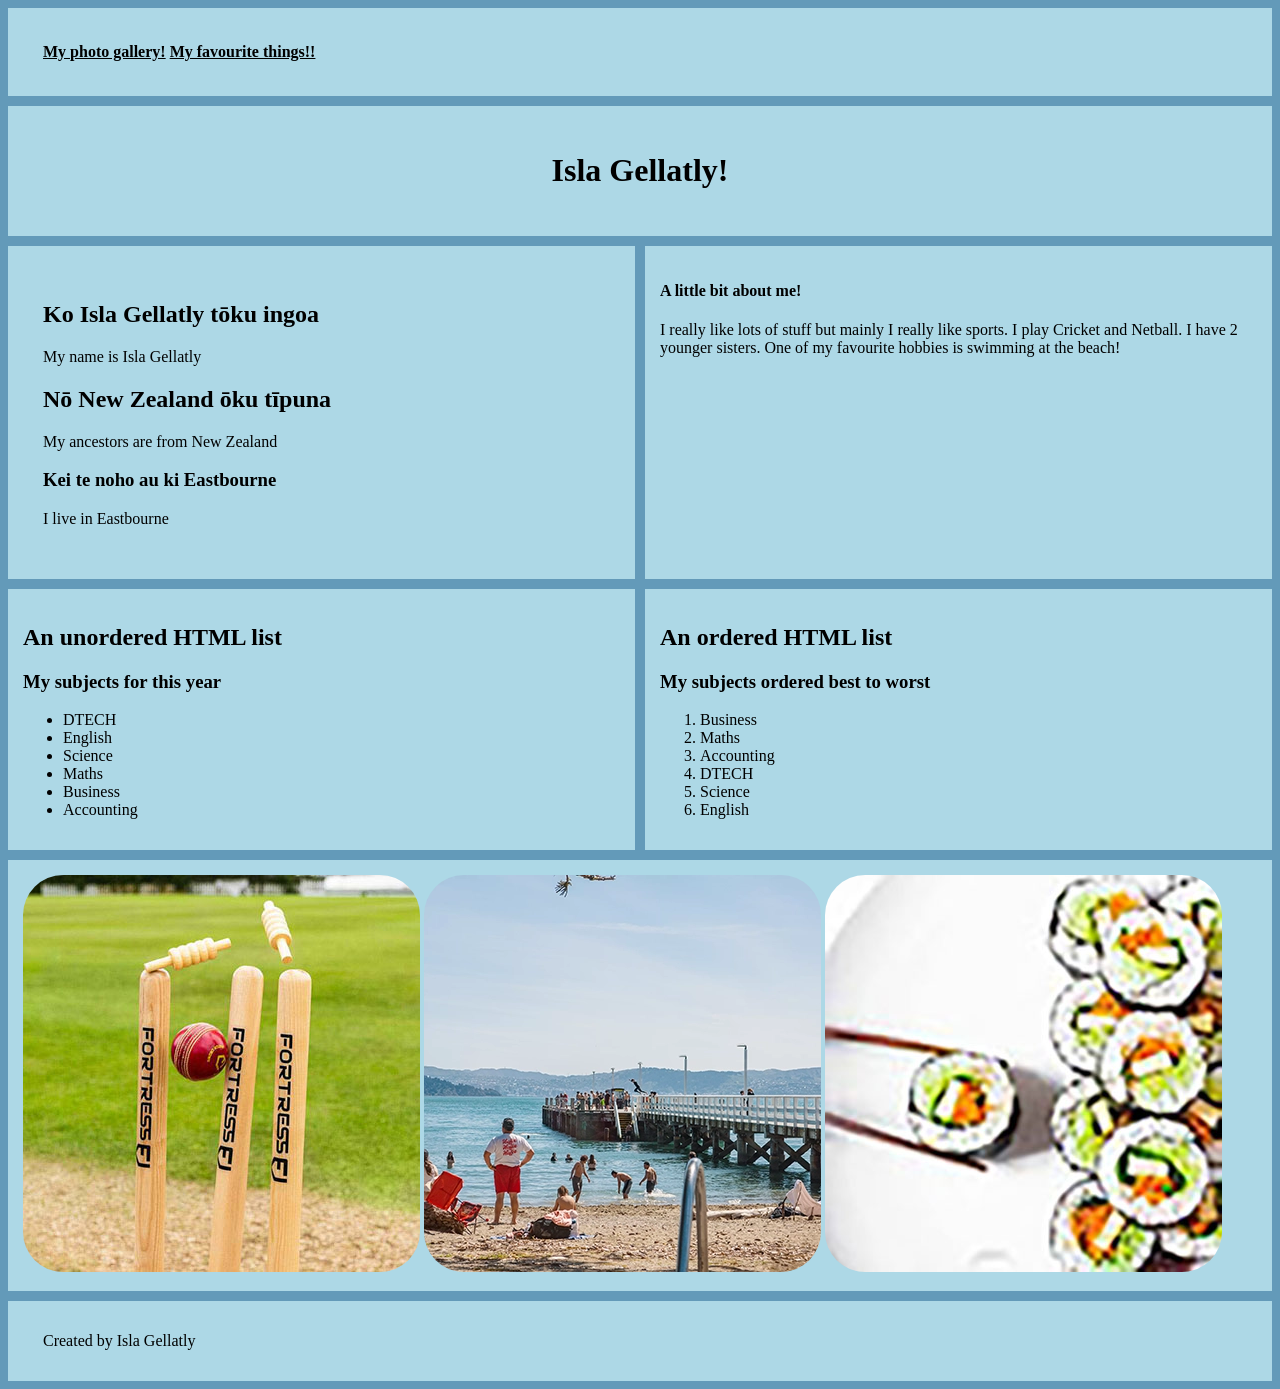
==== commit 4c28606c: "Added more styling to my website to make it look better" ====
--- a/index.html
+++ b/index.html
@@ -3,6 +3,7 @@
 <head>
 <title>My Mihi</title>
 <link href="style.css" rel="stylesheet">
+<link rel="icon" type="image/png" href="images/favicon.png">
 </head>
 <body>
 <div class="container">
@@ -57,9 +58,9 @@
 </ol>
 </div>
 <div class="images">
-<img src="Cricket.jpg" alt="Cricket">
-<img src="Daysbay.webp" alt="Eastbourne">
-<img src="sushi.jpg" alt="Sushi">
+<img src="images/Cricket.jpg" alt="Cricket">
+<img src="images/Daysbay.webp" alt="Eastbourne">
+<img src="images/sushi.jpg" alt="Sushi">
 </div>
 <div class="footer">
 <footer>
--- a/style.css
+++ b/style.css
@@ -8,7 +8,7 @@
 
 nav{ 
   background-color: lightblue;
-  padding-left: 20px;
+  padding: 20px;
 }
 
 header{
@@ -17,7 +17,11 @@
 
 main{
   background-color: lightblue;
-  padding-left: 20px;
+  padding: 20px;
+}
+
+h1{
+  padding: 20px;
 }
 
 footer{
